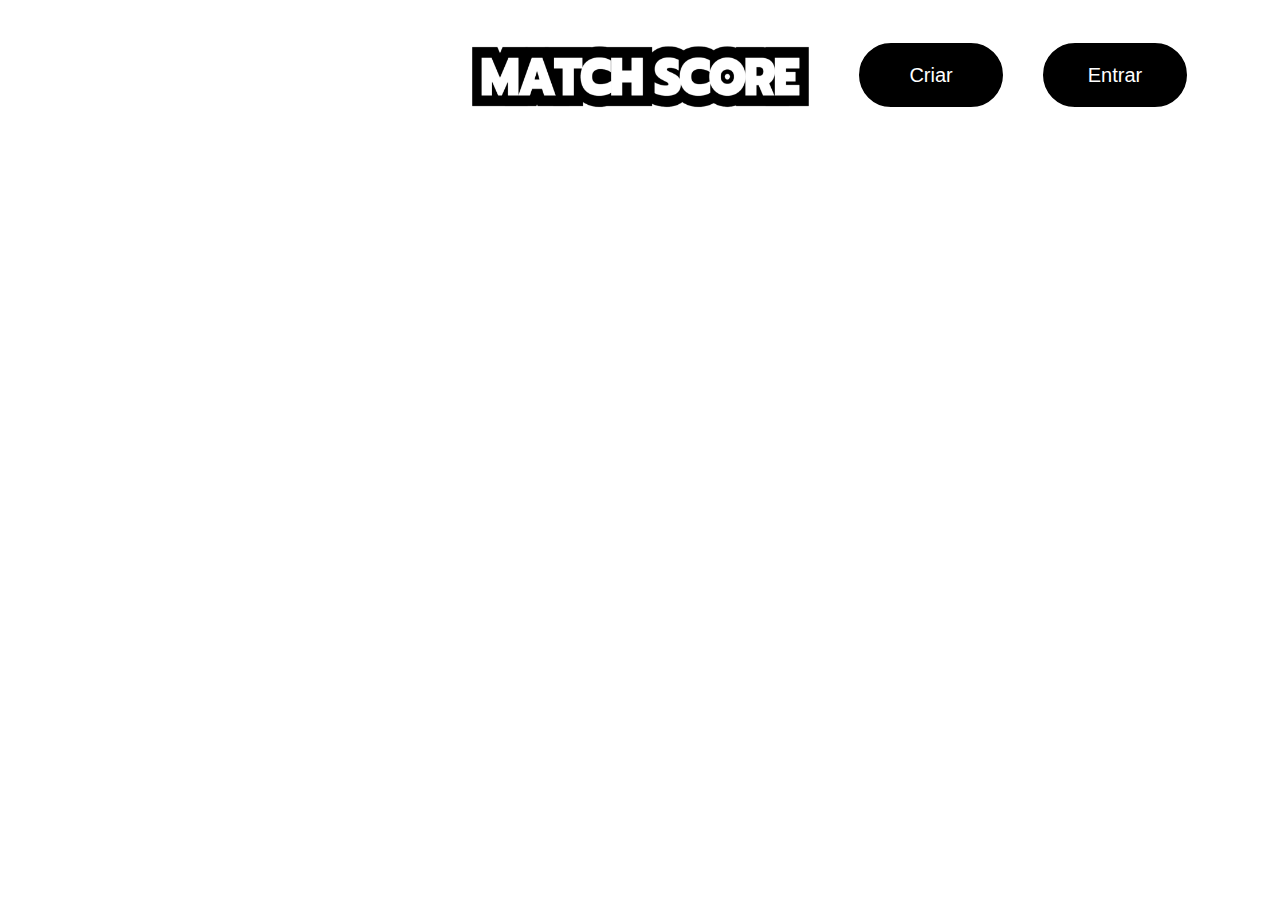
==== index.html @ 2ad765d1 "commit 1" ====
<!DOCTYPE html>
<html lang="pt-br">
<head>
    <meta charset="UTF-8">
    <meta name="viewport" content="width=device-width, initial-scale=1.0">
    <title>Match Score</title>
    <link rel="icon" href="imagens/loguinho.png" type="image/png">
    <style>
        /* Garantir que o GIF ocupe toda a tela de fundo */
        body {
            font-family: Arial, sans-serif;
            margin: 0;
            padding: 0;
            overflow: hidden;
            position: relative;
            background-image: url(videos/Design\ sem\ nome.gif);
        }

        /* O GIF de fundo */
        .background-gif {
            position: absolute;
            top: 0;
            left: 0;
            width: 100%;
            height: 100%;
            object-fit: cover; /* Faz o GIF cobrir a tela inteira */
            z-index: -1; /* Coloca o GIF atrás de outros elementos */
        }

        .button-container {
            position: absolute;
            top: 30px;
            right: 80px;
            font-size: 50px;
        }

        button {
            background-color: black;
            color: white;
            border: none;
            padding: 10px 20px;
            margin: 10px;
            cursor: pointer;
            width: 150px;
            height: 70px;
            border-radius: 300px;
            font-size: 20px;
            border: solid white, 3px;
        }

        /* Tela de Carregamento */
        .loading-screen {
            position: fixed;
            top: 0;
            left: 0;
            width: 100%;
            height: 100%;
            display: flex;
            justify-content: center;
            align-items: center;
            z-index: 9999;
            background-color: black; /* Fundo semi-transparente */
            display: none;
        }

        .loading-video {
            width: 70%;  /* Ajuste o tamanho do vídeo */
            max-width: 600px;
        }

        /* Estilo dos botões */
        .form-container {
            position: relative;
            z-index: 1; /* Garante que os botões fiquem acima da tela de loading */
        }

        #logo {
            position: absolute; /* Posiciona a imagem no canto superior esquerdo */
            top: -15px;
            left: 10px;
            height: 170px;
            width: 170px;
        }

        #nomel {
            position: absolute; /* Posiciona a imagem no topo centralizado */
            top: -100px; /* Ajuste a altura do topo se necessário */
            left: 50%; /* Centraliza horizontalmente */
            transform: translateX(-50%); /* Ajusta a posição para centralizar completamente */
            height: 350px;
            width: 550px;
        }
        
        /* Estilo do slogan */
        
    </style>
</head>
<body>
    <header>

    

    <!-- Botões para Criar e Entrar -->
    <div class="button-container">
        <button onclick="showLoadingScreen('cadastro.html')">Criar</button>
        <button onclick="showLoadingScreen('entrar.html')">Entrar</button>
    </div>
    
  

    <!-- Imagens do Logo e Nome -->
    <div>
        <img src="imagens/loguinho.png" alt="" id="logo">
    </div>
    <div>
        <img src="imagens/nome logo.png" alt="" id="nomel">
    </div>
    </header>

    
    <!-- Tela de Carregamento com vídeo -->
    <div id="loading" class="loading-screen">
        <video class="loading-video" src="videos/loading MATCH SCORE.mp4" autoplay loop muted></video> <!-- Substitua com o caminho correto do seu vídeo -->
    </div>

      

    <script>
        // Função para exibir a tela de carregamento e redirecionar
        function showLoadingScreen(page) {
            // Exibe a tela de carregamento
            document.getElementById('loading').style.display = 'flex';

            // Esconde os botões e conteúdo enquanto carrega
            document.querySelector('.button-container').style.display = 'none';

            // Simula o tempo de carregamento e redireciona após o vídeo
            setTimeout(function() {
                window.location.href = page; // Redireciona para a página de destino
            }, 3000); // 3 segundos de "carregamento"
        }
    </script>

</body>
</html>
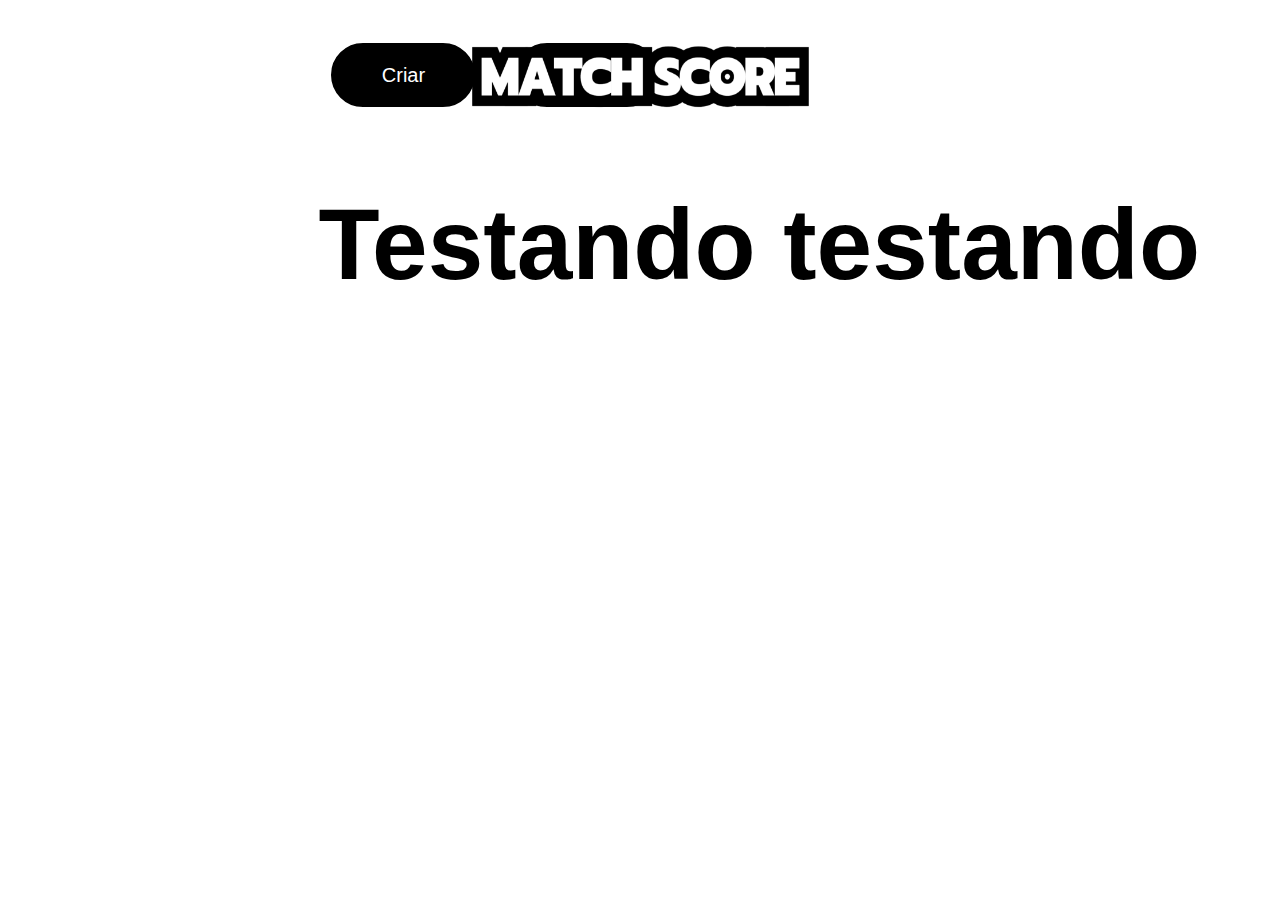
==== commit 093b178f: "commit 14-03 1" ====
--- a/index.html
+++ b/index.html
@@ -104,6 +104,7 @@
     <div class="button-container">
         <button onclick="showLoadingScreen('cadastro.html')">Criar</button>
         <button onclick="showLoadingScreen('entrar.html')">Entrar</button>
+        <h1>Testando testando</h1>
     </div>
     
   
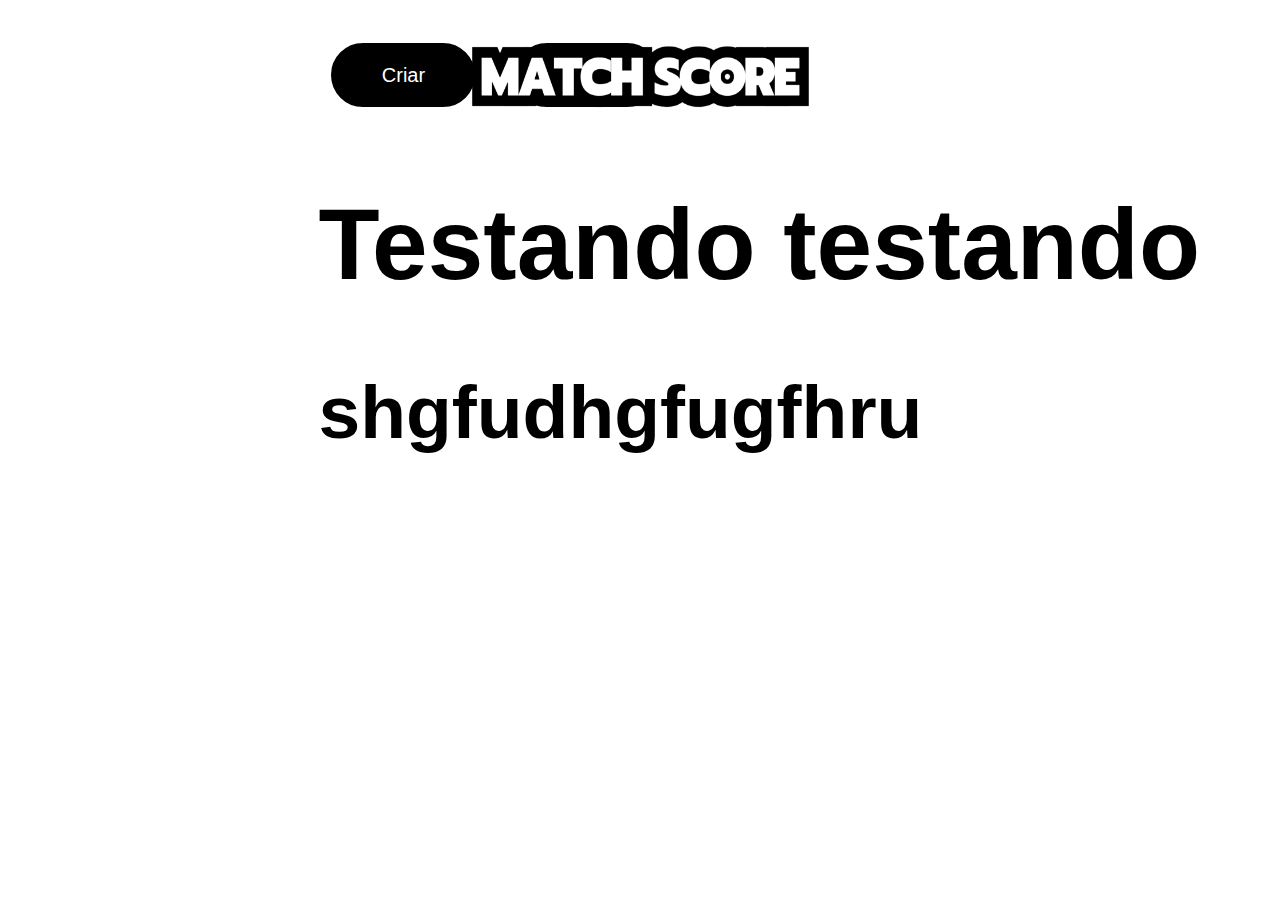
==== commit 643c2ac3: "commit 14-03 2" ====
--- a/index.html
+++ b/index.html
@@ -105,6 +105,7 @@
         <button onclick="showLoadingScreen('cadastro.html')">Criar</button>
         <button onclick="showLoadingScreen('entrar.html')">Entrar</button>
         <h1>Testando testando</h1>
+        <h2>shgfudhgfugfhru</h2>
     </div>
     
   
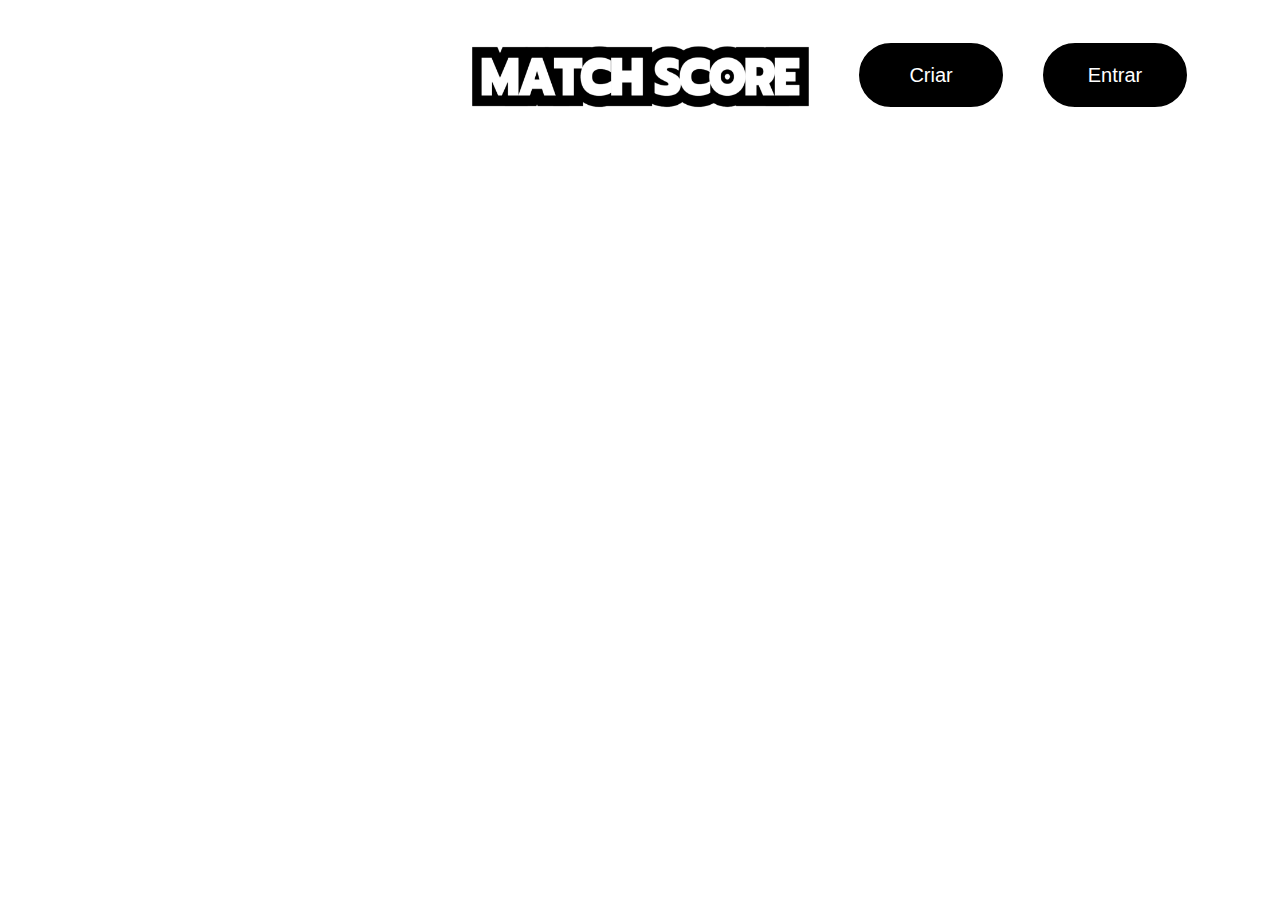
==== commit aca0b3f8: "commit 14-03 3" ====
--- a/index.html
+++ b/index.html
@@ -104,8 +104,6 @@
     <div class="button-container">
         <button onclick="showLoadingScreen('cadastro.html')">Criar</button>
         <button onclick="showLoadingScreen('entrar.html')">Entrar</button>
-        <h1>Testando testando</h1>
-        <h2>shgfudhgfugfhru</h2>
     </div>
     
   
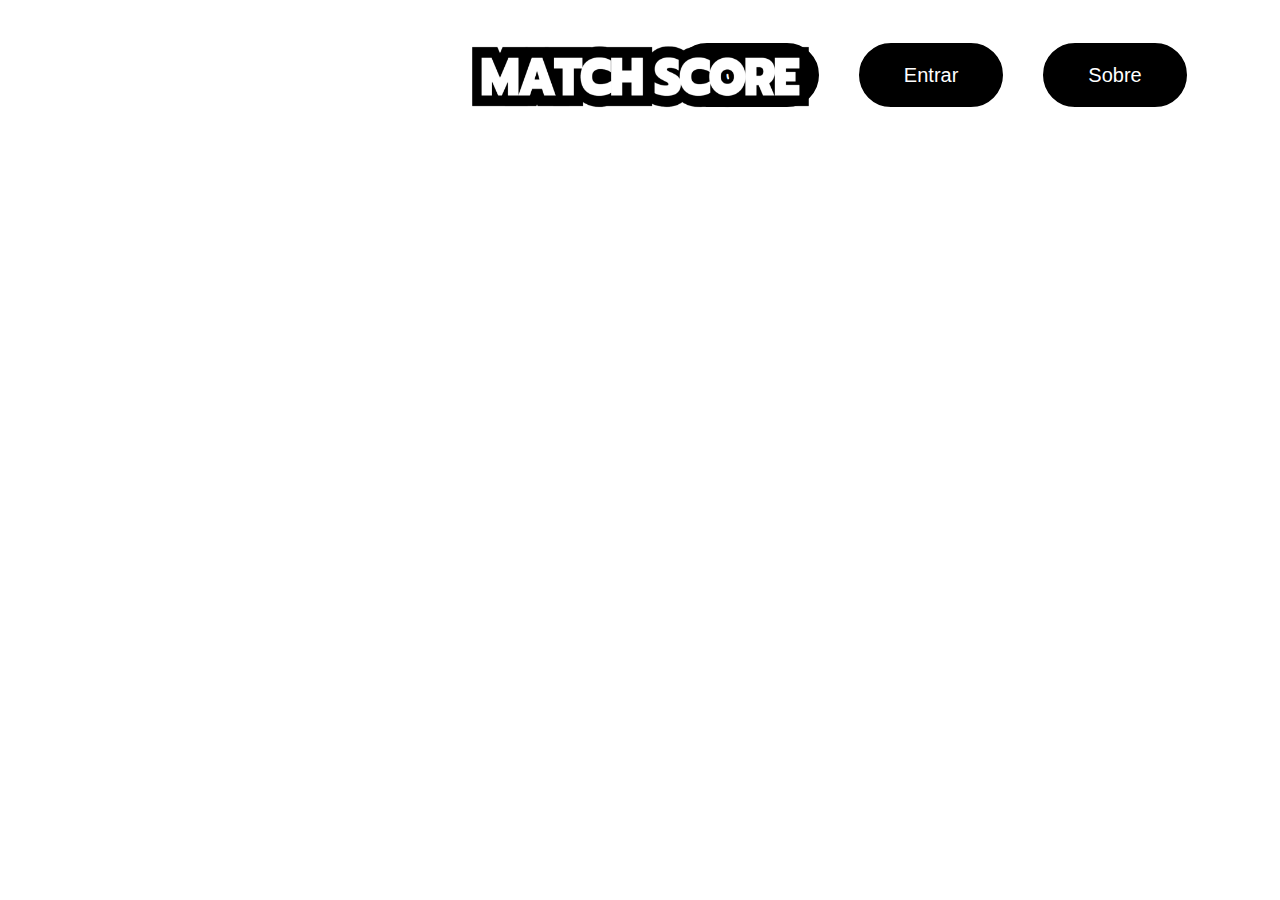
==== commit d22e9810: "commit 1004" ====
--- a/index.html
+++ b/index.html
@@ -6,7 +6,6 @@
     <title>Match Score</title>
     <link rel="icon" href="imagens/loguinho.png" type="image/png">
     <style>
-        /* Garantir que o GIF ocupe toda a tela de fundo */
         body {
             font-family: Arial, sans-serif;
             margin: 0;
@@ -16,15 +15,14 @@
             background-image: url(videos/Design\ sem\ nome.gif);
         }
 
-        /* O GIF de fundo */
         .background-gif {
             position: absolute;
             top: 0;
             left: 0;
             width: 100%;
             height: 100%;
-            object-fit: cover; /* Faz o GIF cobrir a tela inteira */
-            z-index: -1; /* Coloca o GIF atrás de outros elementos */
+            object-fit: cover;
+            z-index: -1;
         }
 
         .button-container {
@@ -45,10 +43,17 @@
             height: 70px;
             border-radius: 300px;
             font-size: 20px;
-            border: solid white, 3px;
+            border: solid white 3px;
+            transition: background-color 0.3s, color 0.3s;
         }
 
-        /* Tela de Carregamento */
+        /* Efeito hover para todos os botões */
+        button:hover {
+            background-color: white;
+            color: black;
+            border: 2px solid black;
+        }
+
         .loading-screen {
             position: fixed;
             top: 0;
@@ -59,23 +64,22 @@
             justify-content: center;
             align-items: center;
             z-index: 9999;
-            background-color: black; /* Fundo semi-transparente */
+            background-color: black;
             display: none;
         }
 
         .loading-video {
-            width: 70%;  /* Ajuste o tamanho do vídeo */
+            width: 70%;
             max-width: 600px;
         }
 
-        /* Estilo dos botões */
         .form-container {
             position: relative;
-            z-index: 1; /* Garante que os botões fiquem acima da tela de loading */
+            z-index: 1;
         }
 
         #logo {
-            position: absolute; /* Posiciona a imagem no canto superior esquerdo */
+            position: absolute;
             top: -15px;
             left: 10px;
             height: 170px;
@@ -83,63 +87,46 @@
         }
 
         #nomel {
-            position: absolute; /* Posiciona a imagem no topo centralizado */
-            top: -100px; /* Ajuste a altura do topo se necessário */
-            left: 50%; /* Centraliza horizontalmente */
-            transform: translateX(-50%); /* Ajusta a posição para centralizar completamente */
+            position: absolute;
+            top: -100px;
+            left: 50%;
+            transform: translateX(-50%);
             height: 350px;
             width: 550px;
         }
-        
-        /* Estilo do slogan */
-        
     </style>
 </head>
 <body>
     <header>
+        <!-- Botões para Criar, Entrar e Sobre -->
+        <div class="button-container">
+            <button onclick="showLoadingScreen('cadastro.html')">Criar</button>
+            <button onclick="showLoadingScreen('entrar.html')">Entrar</button>
+            <button onclick="showLoadingScreen('sobre.html')">Sobre</button>
+        </div>
 
-    
-
-    <!-- Botões para Criar e Entrar -->
-    <div class="button-container">
-        <button onclick="showLoadingScreen('cadastro.html')">Criar</button>
-        <button onclick="showLoadingScreen('entrar.html')">Entrar</button>
-    </div>
-    
-  
-
-    <!-- Imagens do Logo e Nome -->
-    <div>
-        <img src="imagens/loguinho.png" alt="" id="logo">
-    </div>
-    <div>
-        <img src="imagens/nome logo.png" alt="" id="nomel">
-    </div>
+        <!-- Imagens do Logo e Nome -->
+        <div>
+            <img src="imagens/loguinho.png" alt="" id="logo">
+        </div>
+        <div>
+            <img src="imagens/nome logo.png" alt="" id="nomel">
+        </div>
     </header>
 
-    
     <!-- Tela de Carregamento com vídeo -->
     <div id="loading" class="loading-screen">
-        <video class="loading-video" src="videos/loading MATCH SCORE.mp4" autoplay loop muted></video> <!-- Substitua com o caminho correto do seu vídeo -->
+        <video class="loading-video" src="videos/loading MATCH SCORE.mp4" autoplay loop muted></video>
     </div>
 
-      
-
     <script>
-        // Função para exibir a tela de carregamento e redirecionar
         function showLoadingScreen(page) {
-            // Exibe a tela de carregamento
             document.getElementById('loading').style.display = 'flex';
-
-            // Esconde os botões e conteúdo enquanto carrega
             document.querySelector('.button-container').style.display = 'none';
-
-            // Simula o tempo de carregamento e redireciona após o vídeo
-            setTimeout(function() {
-                window.location.href = page; // Redireciona para a página de destino
-            }, 3000); // 3 segundos de "carregamento"
+            setTimeout(function () {
+                window.location.href = page;
+            }, 3000);
         }
     </script>
-
 </body>
 </html>
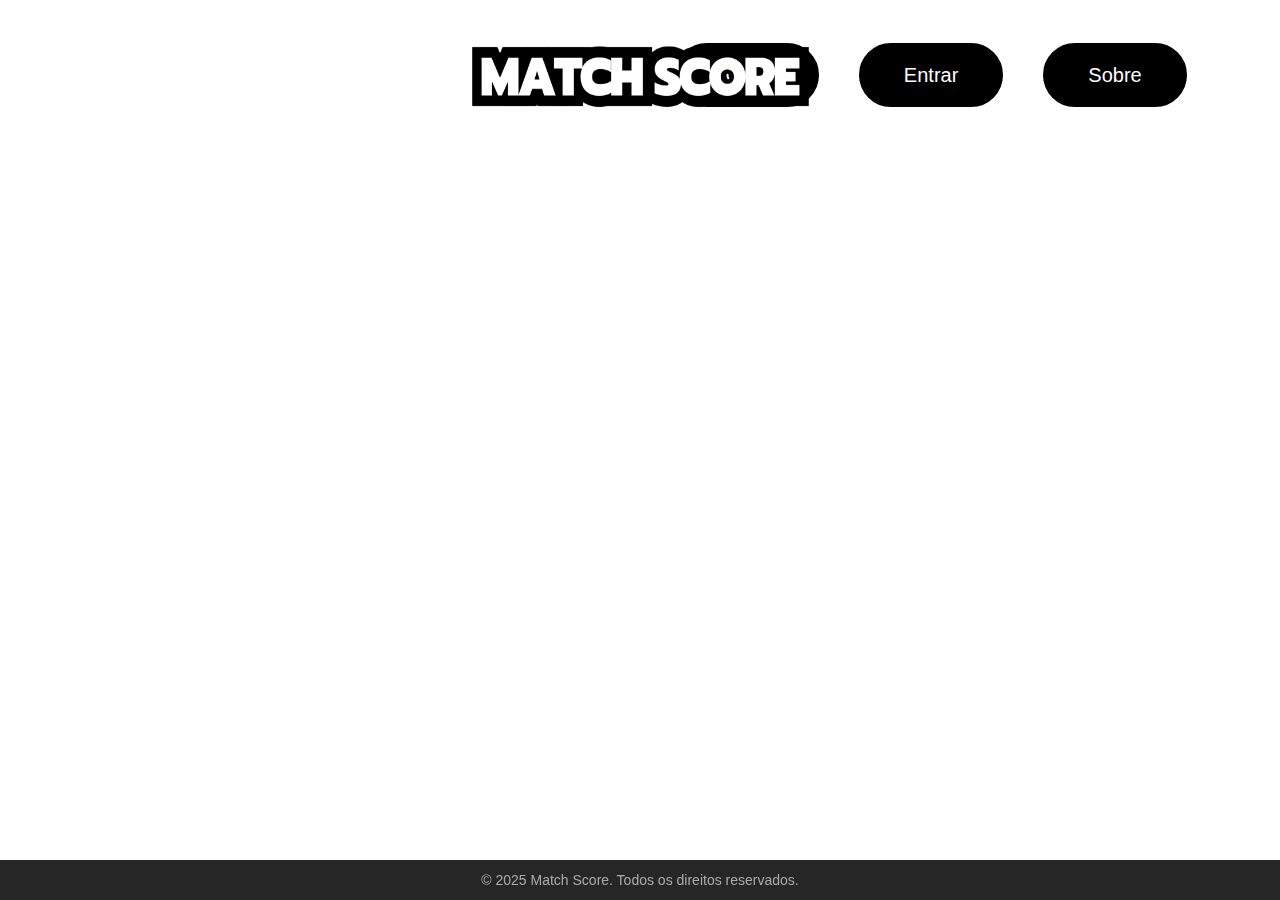
==== commit 1eb82f2c: "commit 1504" ====
--- a/index.html
+++ b/index.html
@@ -1,132 +1,150 @@
 <!DOCTYPE html>
 <html lang="pt-br">
 <head>
-    <meta charset="UTF-8">
-    <meta name="viewport" content="width=device-width, initial-scale=1.0">
-    <title>Match Score</title>
-    <link rel="icon" href="imagens/loguinho.png" type="image/png">
-    <style>
-        body {
-            font-family: Arial, sans-serif;
-            margin: 0;
-            padding: 0;
-            overflow: hidden;
-            position: relative;
-            background-image: url(videos/Design\ sem\ nome.gif);
-        }
+  <meta charset="UTF-8">
+  <meta name="viewport" content="width=device-width, initial-scale=1.0">
+  <title>Match Score</title>
+  <link rel="icon" href="imagens/loguinho.png" type="image/png">
+  <style>
+    body {
+      font-family: Arial, sans-serif;
+      margin: 0;
+      padding: 0;
+      overflow: hidden;
+      position: relative;
+      background-image: url(videos/Design\ sem\ nome.gif);
+    }
 
-        .background-gif {
-            position: absolute;
-            top: 0;
-            left: 0;
-            width: 100%;
-            height: 100%;
-            object-fit: cover;
-            z-index: -1;
-        }
+    .background-gif {
+      position: absolute;
+      top: 0;
+      left: 0;
+      width: 100%;
+      height: 100%;
+      object-fit: cover;
+      z-index: -1;
+    }
 
-        .button-container {
-            position: absolute;
-            top: 30px;
-            right: 80px;
-            font-size: 50px;
-        }
+    .button-container {
+      position: absolute;
+      top: 30px;
+      right: 80px;
+      font-size: 50px;
+    }
 
-        button {
-            background-color: black;
-            color: white;
-            border: none;
-            padding: 10px 20px;
-            margin: 10px;
-            cursor: pointer;
-            width: 150px;
-            height: 70px;
-            border-radius: 300px;
-            font-size: 20px;
-            border: solid white 3px;
-            transition: background-color 0.3s, color 0.3s;
-        }
+    button {
+      background-color: black;
+      color: white;
+      border: none;
+      padding: 10px 20px;
+      margin: 10px;
+      cursor: pointer;
+      width: 150px;
+      height: 70px;
+      border-radius: 300px;
+      font-size: 20px;
+      border: solid white 3px;
+      transition: background-color 0.3s, color 0.3s;
+    }
 
-        /* Efeito hover para todos os botões */
-        button:hover {
-            background-color: white;
-            color: black;
-            border: 2px solid black;
-        }
+    button:hover {
+      background-color: white;
+      color: black;
+      border: 2px solid black;
+    }
 
-        .loading-screen {
-            position: fixed;
-            top: 0;
-            left: 0;
-            width: 100%;
-            height: 100%;
-            display: flex;
-            justify-content: center;
-            align-items: center;
-            z-index: 9999;
-            background-color: black;
-            display: none;
-        }
+    .loading-screen {
+      position: fixed;
+      top: 0;
+      left: 0;
+      width: 100%;
+      height: 100%;
+      display: flex;
+      justify-content: center;
+      align-items: center;
+      z-index: 9999;
+      background-color: black;
+      display: none;
+    }
 
-        .loading-video {
-            width: 70%;
-            max-width: 600px;
-        }
+    .loading-video {
+      width: 70%;
+      max-width: 600px;
+    }
 
-        .form-container {
-            position: relative;
-            z-index: 1;
-        }
+    .form-container {
+      position: relative;
+      z-index: 1;
+    }
 
-        #logo {
-            position: absolute;
-            top: -15px;
-            left: 10px;
-            height: 170px;
-            width: 170px;
-        }
+    #logo {
+      position: absolute;
+      top: -15px;
+      left: 10px;
+      height: 170px;
+      width: 170px;
+    }
 
-        #nomel {
-            position: absolute;
-            top: -100px;
-            left: 50%;
-            transform: translateX(-50%);
-            height: 350px;
-            width: 550px;
-        }
-    </style>
+    #nomel {
+      position: absolute;
+      top: -100px;
+      left: 50%;
+      transform: translateX(-50%);
+      height: 350px;
+      width: 550px;
+    }
+
+    footer {
+      position: fixed;
+      bottom: 0;
+      width: 100%;
+      background-color: rgba(0, 0, 0, 0.85);
+      color: #aaa;
+      text-align: center;
+      padding: 12px 0;
+      font-size: 14px;
+      transition: transform 0.3s ease;
+      z-index: 10;
+    }
+
+    footer:hover {
+      transform: scale(1.02);
+      color: white;
+    }
+  </style>
 </head>
 <body>
-    <header>
-        <!-- Botões para Criar, Entrar e Sobre -->
-        <div class="button-container">
-            <button onclick="showLoadingScreen('cadastro.html')">Criar</button>
-            <button onclick="showLoadingScreen('entrar.html')">Entrar</button>
-            <button onclick="showLoadingScreen('sobre.html')">Sobre</button>
-        </div>
-
-        <!-- Imagens do Logo e Nome -->
-        <div>
-            <img src="imagens/loguinho.png" alt="" id="logo">
-        </div>
-        <div>
-            <img src="imagens/nome logo.png" alt="" id="nomel">
-        </div>
-    </header>
-
-    <!-- Tela de Carregamento com vídeo -->
-    <div id="loading" class="loading-screen">
-        <video class="loading-video" src="videos/loading MATCH SCORE.mp4" autoplay loop muted></video>
+  <header>
+    <div class="button-container">
+      <button onclick="showLoadingScreen('cadastro.html')">Criar</button>
+      <button onclick="showLoadingScreen('entrar.html')">Entrar</button>
+      <button onclick="showLoadingScreen('sobre.html')">Sobre</button>
     </div>
 
-    <script>
-        function showLoadingScreen(page) {
-            document.getElementById('loading').style.display = 'flex';
-            document.querySelector('.button-container').style.display = 'none';
-            setTimeout(function () {
-                window.location.href = page;
-            }, 3000);
-        }
-    </script>
+    <div>
+      <img src="imagens/loguinho.png" alt="" id="logo">
+    </div>
+    <div>
+      <img src="imagens/nome logo.png" alt="" id="nomel">
+    </div>
+  </header>
+
+  <div id="loading" class="loading-screen">
+    <video class="loading-video" src="videos/loading MATCH SCORE.mp4" autoplay loop muted></video>
+  </div>
+
+  <footer>
+    © 2025 Match Score. Todos os direitos reservados.
+  </footer>
+
+  <script>
+    function showLoadingScreen(page) {
+      document.getElementById('loading').style.display = 'flex';
+      document.querySelector('.button-container').style.display = 'none';
+      setTimeout(function () {
+        window.location.href = page;
+      }, 3000);
+    }
+  </script>
 </body>
 </html>
